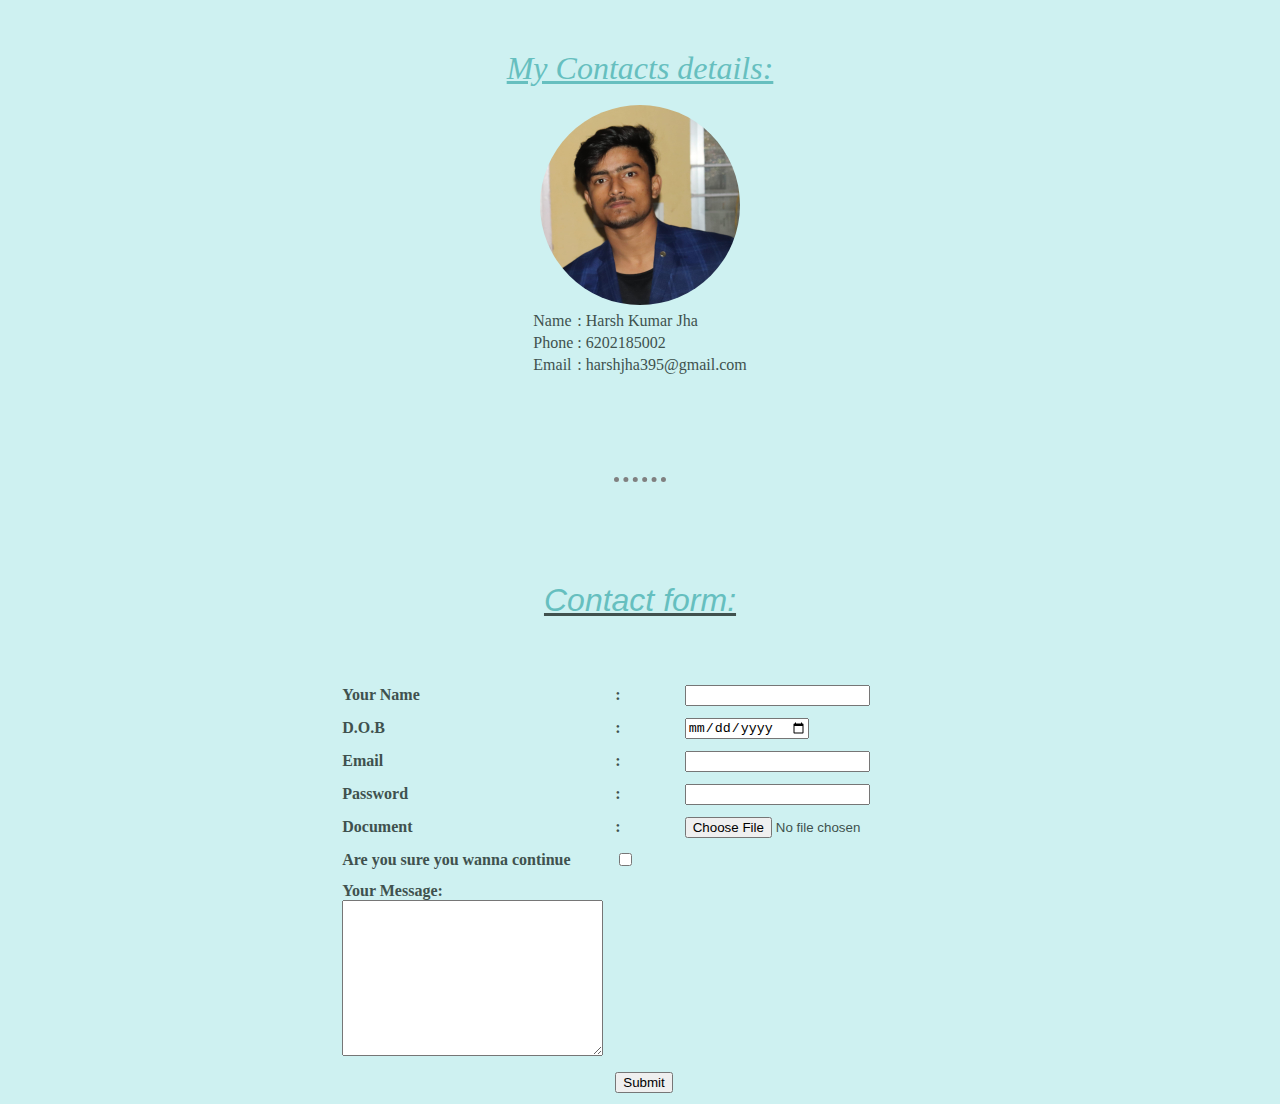
==== contact.html @ 3b702ad5 "Add files via upload" ====
<!DOCTYPE html>
<html lang="en">
<head>
    <meta charset="UTF-8">
    
    <meta name="viewport" content="width=-, initial-scale=1.0">
    <title>Contact detalis</title>
    <link rel="stylesheet" href="css file/style.css">
</head>
<body style="background-color: #cef1f1;">
    <center>
        <h1 style="font-size: xx-large;"><em><u> My Contacts details:</u></em></h1><br>
        <img src="images\my pic.jfif" alt="profile pic" width="200px">
   
        <table>
           <tr>
             <td>Name</td>
             <td>:</td>
             <td>Harsh Kumar Jha</td>
           </tr>
           <tr>
             <td>Phone</td>
             <td>:</td>
             <td>6202185002</td>
           </tr>
           <tr>
             <td>Email</td>
             <td>:</td>
             <td>harshjha395@gmail.com</td>
            </tr>
        </table>
    </center>
    <hr>
    <center><u><h2 style="font-size: xx-large;"><em> Contact form:</em></h2></u>
    <form action="mailto:harshjha395@gmail.com" method="post" enctype="text/plain">
        <table cellspacing="10">   
            <td><label ><b> Your Name</b> </label></td>
            <td><b>:</b></td>
            <td><input type="text" name="Your name"></td>
        </tr>
        <tr>
            <td><label ><b> D.O.B</b></label></td>
            <td><b>:</b></td>
            <td><input type="date"></td>
        </tr>
        <tr>
            <td><label><b>Email</b></label></td>
            <td><b>:</b></td>
            <td><input type="email" name="Your email "></td>
        </tr>
        <tr>
            <td><label><b>Password</b></label></td>
            <td><b>:</b></td>
            <td><input type="password"></td>
        </tr>
        <tr>
            <td><label><b>Document</b></label></td>
            <td><b>:</b></td>
            <td><input type="file"></td>
        </tr>
        <tr>
            <td><label><b>Are you sure you wanna continue</b></label></td>
            <td><input type="checkbox"></td>
        </tr>
        <br>
        <tr>
               <td> <label><b>Your Message: </b></label><br>
                <textarea name="Your Message"  cols="30" rows="10"></textarea></td>
        </tr>
        <tr>
            <td></td>
            <td><input type="submit"></td>
        </tr>
    </table>
    
    </form></center>
    
        
</body>
</html>
---- css file/style.css ----
body{
    color: #40514E;
    margin: 0;
    text-align: center;
    font-family:'Merriweather',serif;
}

h1{
    margin: 50px auto 0 auto;
    font-family: 'Sacramento',cursive;
    font-size:5.625rem;
    font-weight: normal;
    color: #66BFBF;
}

h2{
    margin-top: 0;
    font-family: 'Montserrat',sans-serif;
    font-size: 2.5rem;
    font-weight: normal;
    color: #66BFBF;
    padding-bottom: 10px;
}

h3{
    font-family: 'Montserrat',sans-serif;
    color: #11999E;
}

p{
    line-height: 2;
}

.top-container{
    background-color:#E4F9F5;
    padding: 30px;
    /*padding-bottom: 0;*/
}

.image{
    position: relative;
    top: 32px;
}

img
{
border-radius: 100%;
}

.middle-container{
    background-color:white;
    margin: 100px 0;
    
}

.bottom-container{
    background-color:#E4F9F5;
    padding: 50px 0 20px;
}

a{
    margin: 10px 20px;
}

.pro{
    text-decoration: underline;
}

.intro{
    width: 30%;
    margin: auto;
}

.contact-me{
    width:40% ;
    margin:40px auto 40px;
}

.top-cloud{
    position: relative;
    left: 300px;
}

.bottom-cloud{
    position:absolute;

}

hr{
    border-style: none;
    border-top-style: dotted;
    border-color: gray;
    border-width:5px;
    width: 4%;
    margin: 100px auto;
}

.profile-pic
{
    width: 200px;
border-radius: 100%;
margin-bottom:40px;
}

.computer{
    width: 25%;
    border-radius: 100%;
    float: left;
    margin-right: 30px;
}

.chillies{
    width: 25%;
    float: right;
    margin-left: 30px;
}

.skill-row{
  width: 50%;
  margin: 100px auto 100px auto;  
  text-align: left;
  
}

.skills{
    margin-top: 50px;
}

.btn {
    background: #3498db;
    background-image: -webkit-linear-gradient(top, #3498db, #2980b9);
    background-image: -moz-linear-gradient(top, #3498db, #2980b9);
    background-image: -ms-linear-gradient(top, #3498db, #2980b9);
    background-image: -o-linear-gradient(top, #3498db, #2980b9);
    background-image: linear-gradient(to bottom, #3498db, #2980b9);
    -webkit-border-radius: 24;
    -moz-border-radius: 24;
    border-radius: 24px;
    font-family: Georgia;
    color: #ffffff;
    font-size: 18px;
    padding: 10px 20px 10px 20px;
    text-decoration: none;
    position: relative;
    top: 40px;
  }
  
  .btn:hover {
    background: #3cb0fd;
    background-image: -webkit-linear-gradient(top, #3cb0fd, #3498db);
    background-image: -moz-linear-gradient(top, #3cb0fd, #3498db);
    background-image: -ms-linear-gradient(top, #3cb0fd, #3498db);
    background-image: -o-linear-gradient(top, #3cb0fd, #3498db);
    background-image: linear-gradient(to bottom, #3cb0fd, #3498db);
    text-decoration: none;
  }
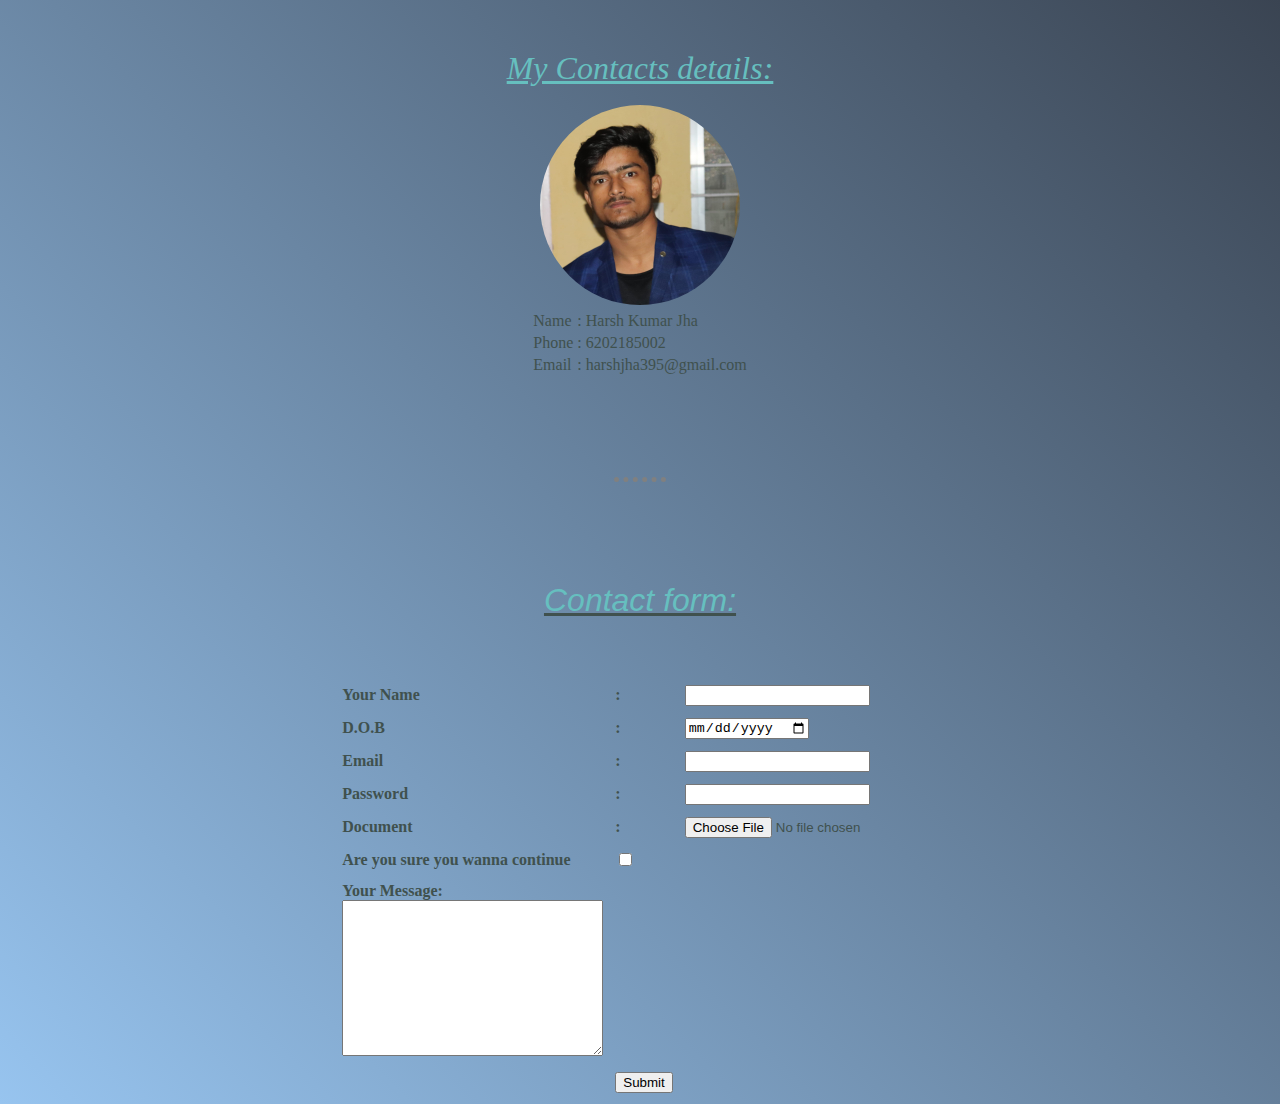
==== commit 608bf1cd: "Update contact.html" ====
--- a/contact.html
+++ b/contact.html
@@ -7,7 +7,7 @@
     <title>Contact detalis</title>
     <link rel="stylesheet" href="css file/style.css">
 </head>
-<body style="background-color: #cef1f1;">
+<body style="background: linear-gradient(45deg,#97c4ef,#3a4452);">
     <center>
         <h1 style="font-size: xx-large;"><em><u> My Contacts details:</u></em></h1><br>
         <img src="images\my pic.jfif" alt="profile pic" width="200px">
@@ -77,4 +77,4 @@
     
         
 </body>
-</html>+</html>
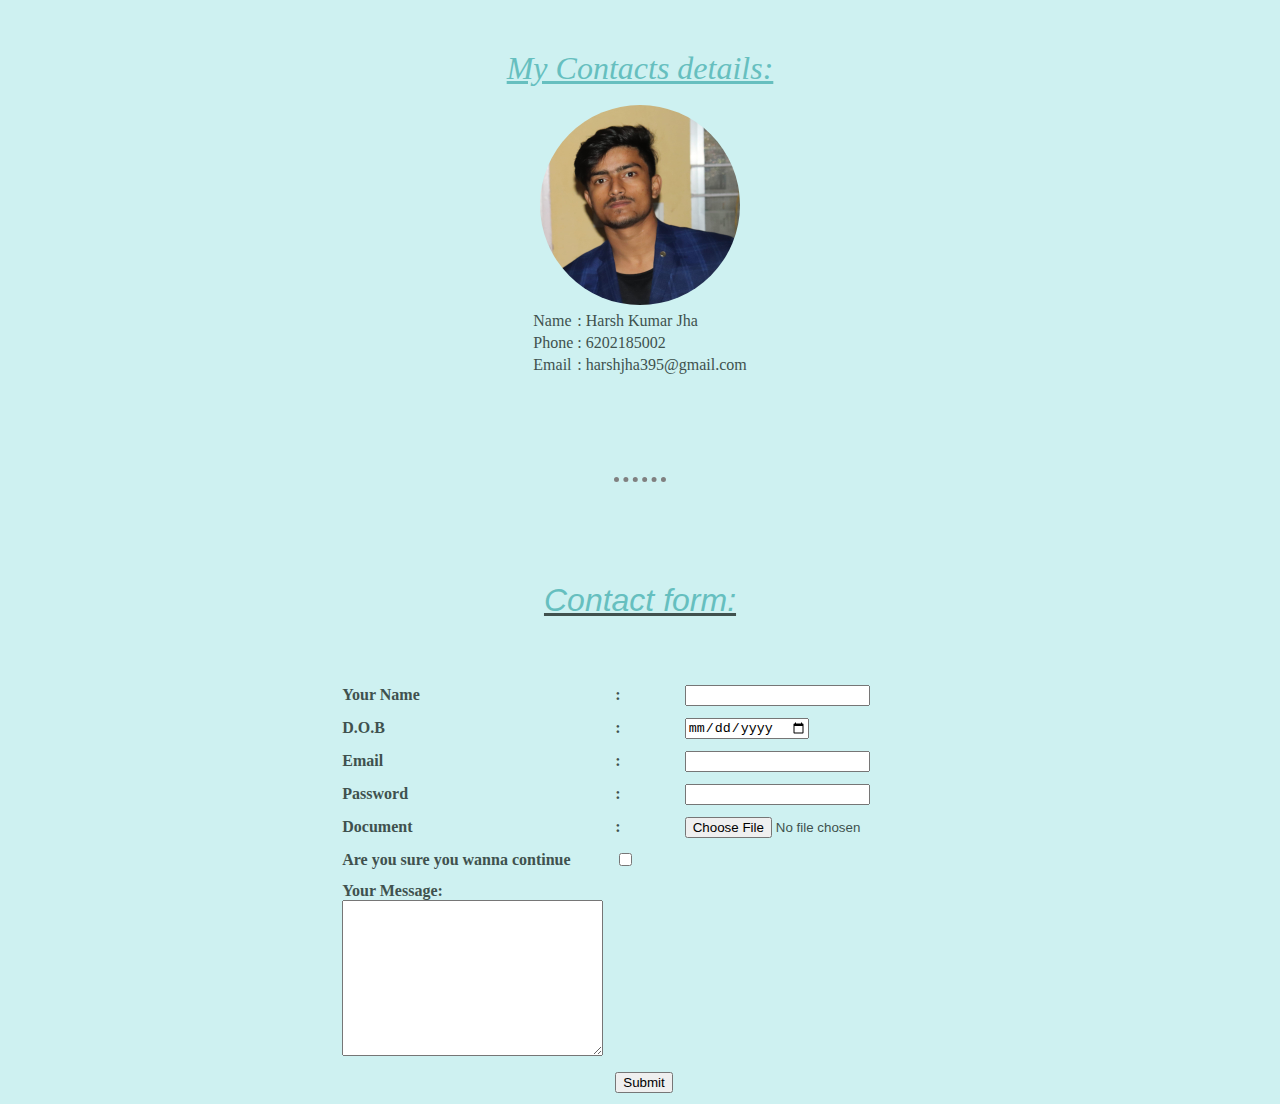
==== commit c04256b1: "Update contact.html" ====
--- a/contact.html
+++ b/contact.html
@@ -7,7 +7,7 @@
     <title>Contact detalis</title>
     <link rel="stylesheet" href="css file/style.css">
 </head>
-<body style="background: linear-gradient(45deg,#97c4ef,#3a4452);">
+<body style="background-color: #cef1f1;">
     <center>
         <h1 style="font-size: xx-large;"><em><u> My Contacts details:</u></em></h1><br>
         <img src="images\my pic.jfif" alt="profile pic" width="200px">
